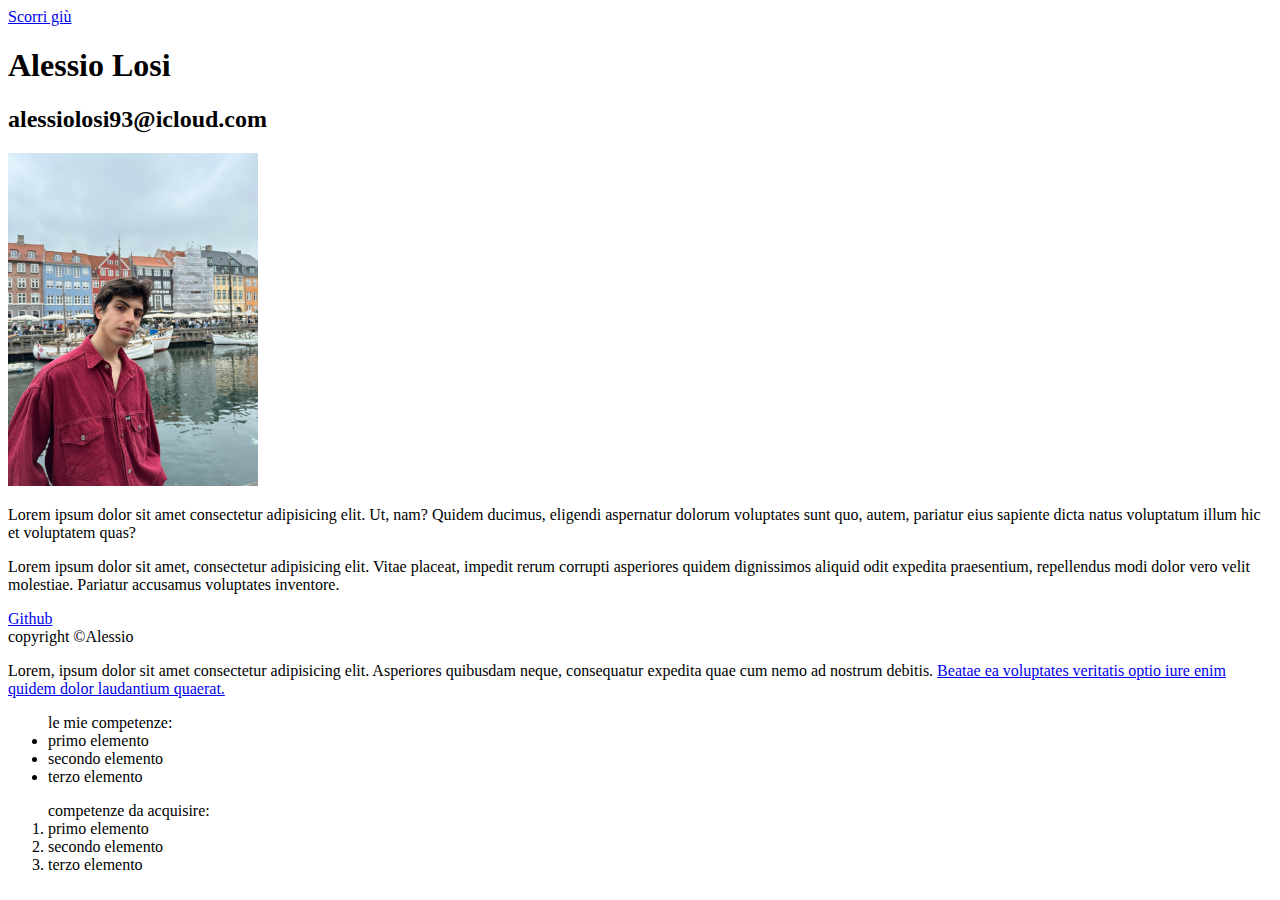
==== unità1/settimana1/giorno1/index.html @ ffa74f2b "aggiornamento unit1" ====
<!DOCTYPE html>
<html lang="it">

<head>
    <meta charset="UTF-8">
    <meta name="viewport" content="width=device-width, initial-scale=1.0">
    <meta name="">
    <title>esercizio giorno uno</title>
</head>

<body>
    <a href="#footer" title="scorri giù" rel="nofollow">Scorri giù</a>
    <h1>Alessio Losi</h1>
    <h2>alessiolosi93@icloud.com</h2>
    <main>
        <a href="javascript:void(0)" title="link vuoto" rel="nofollow"><img src="IMG_6381.JPEG" alt="foto profilo"
                width="250px"></a>
        <p>Lorem ipsum dolor sit amet consectetur adipisicing elit. Ut, nam? Quidem ducimus, eligendi aspernatur dolorum
            voluptates sunt quo, autem, pariatur eius sapiente dicta natus voluptatum illum hic et voluptatem quas?</p>
        <p>Lorem ipsum dolor sit amet, consectetur adipisicing elit. Vitae placeat, impedit rerum corrupti asperiores
            quidem
            dignissimos aliquid odit expedita praesentium, repellendus modi dolor vero velit molestiae. Pariatur
            accusamus
            voluptates inventore.</p>
    </main>
    <a href="https://github.com/AlessioLosi" title="profilo github" target="_blank" rel="nofollow"> Github </a>


    <footer id="footer"> copyright &copy;Alessio</footer>


    <p>Lorem, ipsum dolor sit amet consectetur adipisicing elit. Asperiores quibusdam neque, consequatur expedita quae
        cum nemo ad nostrum debitis. <a href="javascript:void(0)" title="link vuoto" rel="nofollow">Beatae ea voluptates
            veritatis optio iure enim quidem dolor laudantium quaerat.</a></p>

<div>
    <ul >le mie competenze:
        <li>primo elemento</li>
        <li>secondo elemento</li>
        <li>terzo elemento</li>
    </ul>
    <ol>competenze da acquisire:
        <li>primo elemento</li>
        <li>secondo elemento</li>
        <li>terzo elemento</li>
    </ol>
</div>



</body>

</html>
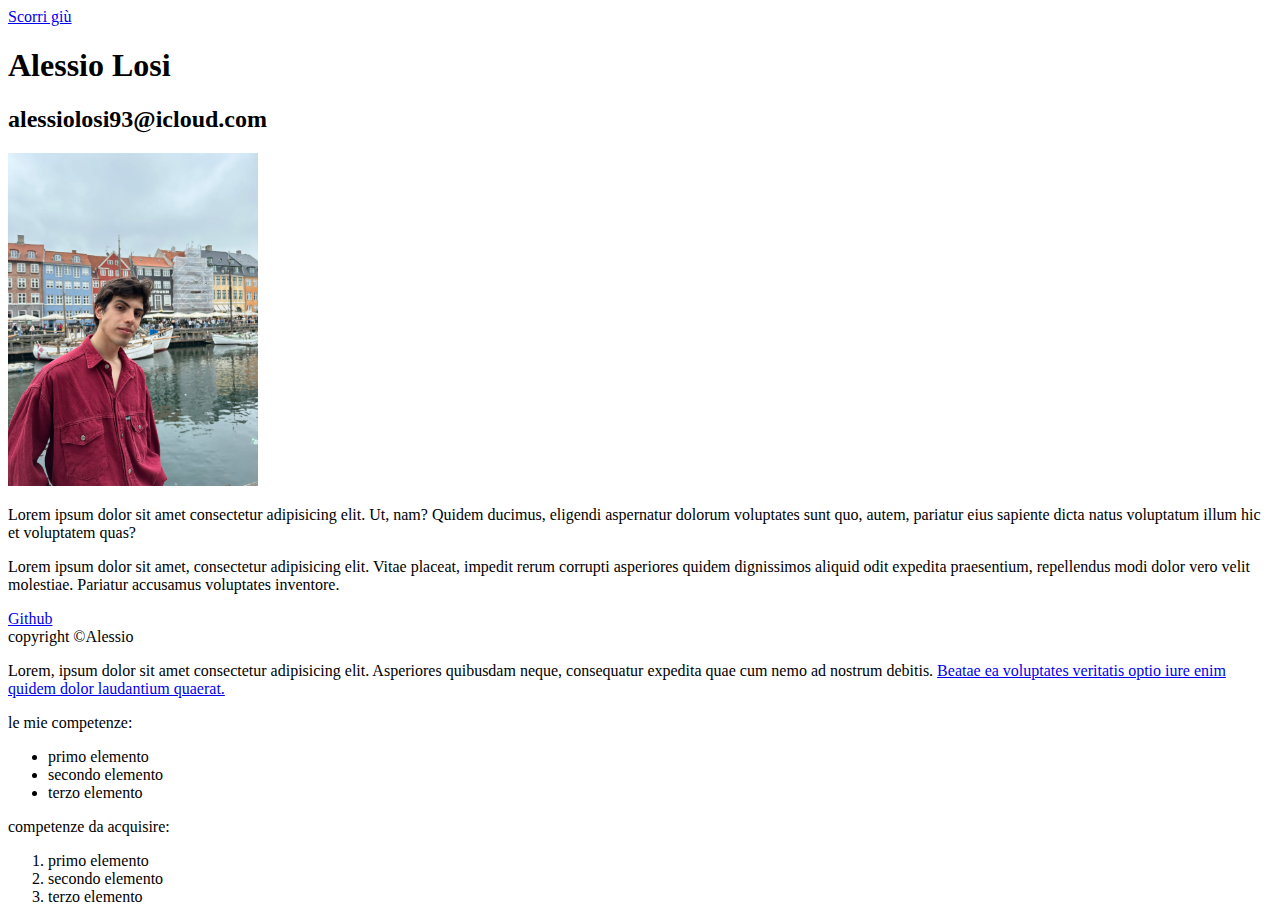
==== commit 73ea1c1e: "." ====
--- a/unità1/settimana1/giorno1/index.html
+++ b/unità1/settimana1/giorno1/index.html
@@ -4,7 +4,7 @@
 <head>
     <meta charset="UTF-8">
     <meta name="viewport" content="width=device-width, initial-scale=1.0">
-    <meta name="">
+
     <title>esercizio giorno uno</title>
 </head>
 
@@ -34,12 +34,14 @@
             veritatis optio iure enim quidem dolor laudantium quaerat.</a></p>
 
 <div>
-    <ul >le mie competenze:
+    <p>le mie competenze:</p>
+    <ul>
         <li>primo elemento</li>
         <li>secondo elemento</li>
         <li>terzo elemento</li>
     </ul>
-    <ol>competenze da acquisire:
+    <p>competenze da acquisire:</p>
+    <ol>
         <li>primo elemento</li>
         <li>secondo elemento</li>
         <li>terzo elemento</li>
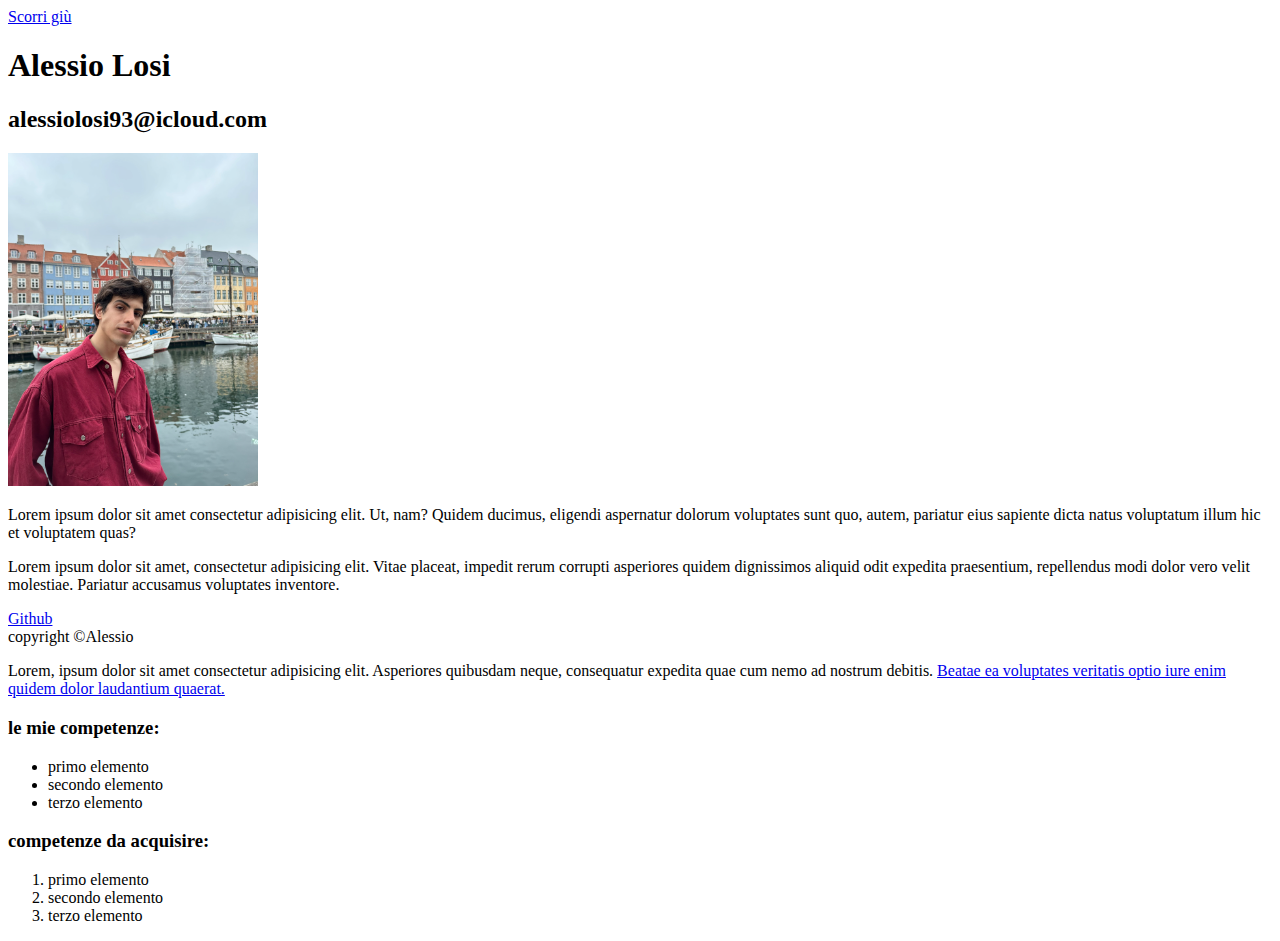
==== commit da7ca64a: "." ====
--- a/unità1/settimana1/giorno1/index.html
+++ b/unità1/settimana1/giorno1/index.html
@@ -33,20 +33,20 @@
         cum nemo ad nostrum debitis. <a href="javascript:void(0)" title="link vuoto" rel="nofollow">Beatae ea voluptates
             veritatis optio iure enim quidem dolor laudantium quaerat.</a></p>
 
-<div>
-    <p>le mie competenze:</p>
-    <ul>
-        <li>primo elemento</li>
-        <li>secondo elemento</li>
-        <li>terzo elemento</li>
-    </ul>
-    <p>competenze da acquisire:</p>
-    <ol>
-        <li>primo elemento</li>
-        <li>secondo elemento</li>
-        <li>terzo elemento</li>
-    </ol>
-</div>
+    <div>
+        <h3>le mie competenze:</h3>
+        <ul>
+            <li>primo elemento</li>
+            <li>secondo elemento</li>
+            <li>terzo elemento</li>
+        </ul>
+        <h3>competenze da acquisire:</h3>
+        <ol>
+            <li>primo elemento</li>
+            <li>secondo elemento</li>
+            <li>terzo elemento</li>
+        </ol>
+    </div>
 
 
 
